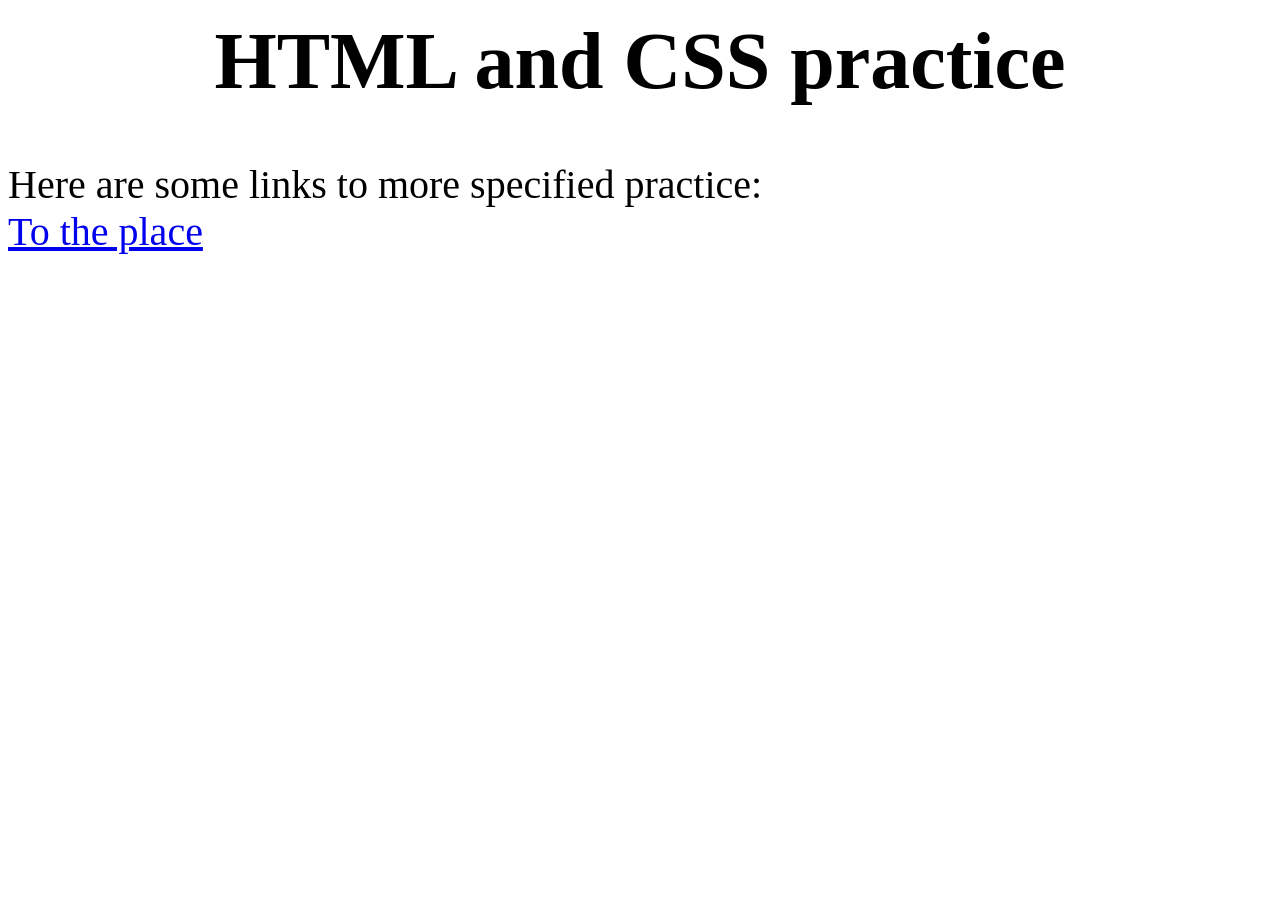
==== index.html @ 490241f2 "HTML Intro Added HTML and CSS files Updated README.md" ====
<!--DOCTYPE indicates that we are using the latest
version of HTML, and also ensures no-qurks mode rendering
    Basically no-quirks mode ensures rendering follows
    proper specification of the CSS langauge-->
 <!DOCTYPE html>
 <!--HTML is the root element of the language,
    think of root like the "Object" class in Java
    every subclass inherits from Object similar to
    how every element inherits from html-->
<html lang="en">
    <!--head includes any metadata information-->
    <head>
        <!-- use UTF-8 encoding,
        we will work more with meta later-->
        <meta charset="UTF-8">
        <!--title is showcased as the title of the document-->
        <title>Web Practice</title>
        <!-- specifices relationship between our stylesheet
         and this document-->
        <link href="index_style.css" rel="stylesheet">
        
    </head>
    <body>
        <h1>HTML and CSS practice</h1>
        <p>
            Here are some links to more specified practice: <br>
            <a href="html_values.html">To the place</a>
        </p>

    </body>
</html>
---- index_style.css ----
h1
{
    font-size: 5rem;
    text-align: center;
    margin-top: 1rem;
}

p
{
    font-size: 2.5rem;
}
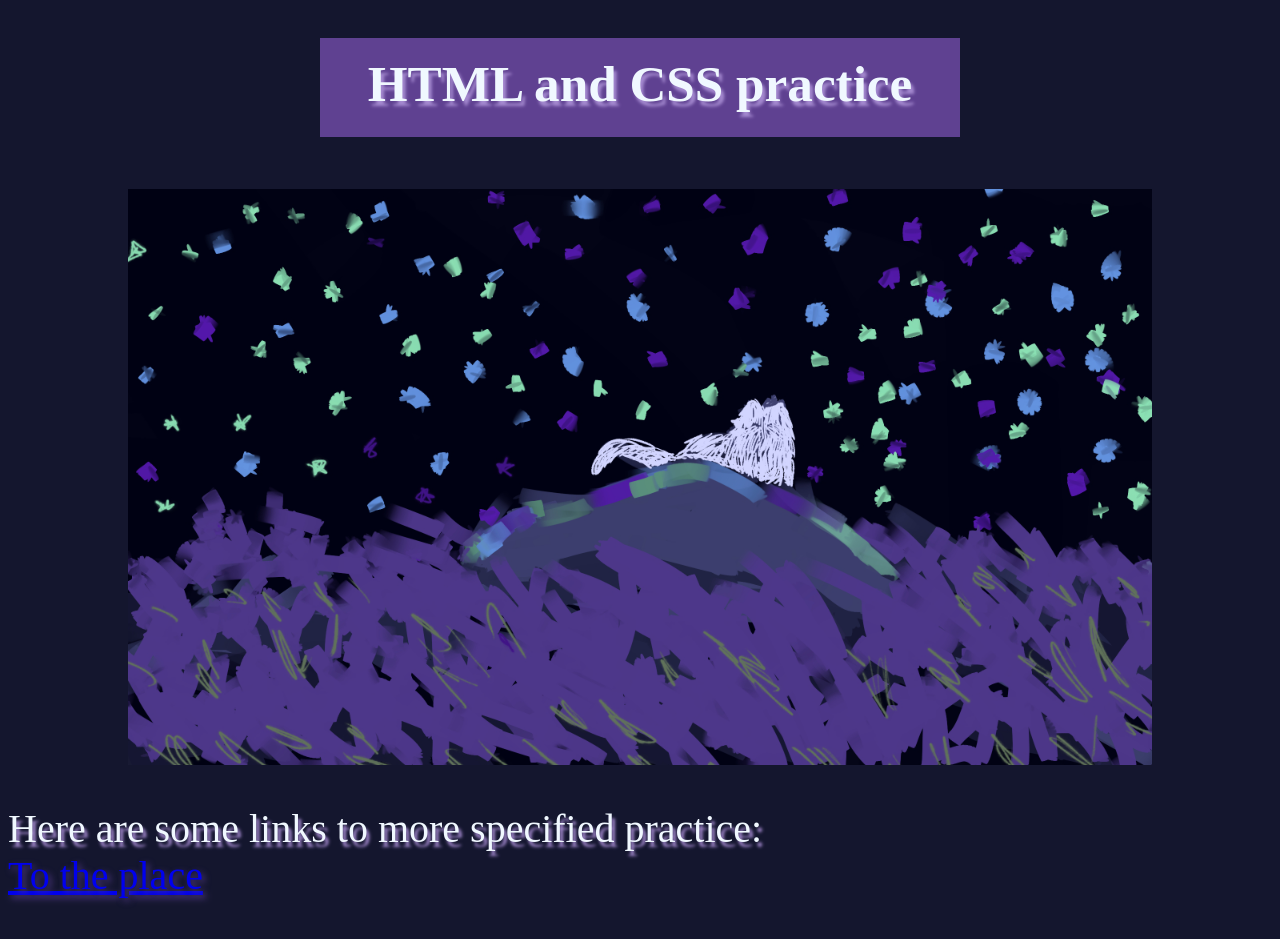
==== commit ce01f043: "Index CSS Styling A lot of the index CSS page was styled. Image added." ====
--- a/index.html
+++ b/index.html
@@ -21,7 +21,14 @@
         
     </head>
     <body>
-        <h1>HTML and CSS practice</h1>
+
+        <div class="header_title">
+            <h1 class="header_text">HTML and CSS practice</h1>
+        </div>
+
+        <img src="./images/her.jpg" class="header_image">
+        
+        <!--Note: It might be good to create a div here-->
         <p>
             Here are some links to more specified practice: <br>
             <a href="html_values.html">To the place</a>
--- a/index_style.css
+++ b/index_style.css
@@ -1,11 +1,59 @@
-h1
+/*
+    This is the style code for our index page
+*/
+
+/*
+    Note 1:
+    For now our sizes will scale with viewport and rem
+    later on we will implement the calc and/or clamp
+*/
+
+body
 {
-    font-size: 5rem;
-    text-align: center;
-    margin-top: 1rem;
+    background-color: rgb(20, 22, 46);
+    color: aliceblue;
+    text-shadow: .2rem .3rem .2rem rgb(165, 138, 208);
 }
 
+a
+{
+    text-shadow: .2rem .2rem .4rem rgb(78, 55, 128);
+}
+/*
+    Hyperlinks have a hover state.
+    When we hover over a link we make it a mint green color.
+*/
+a:hover
+{
+    color: rgb(164, 231, 164);
+}
 p
 {
     font-size: 2.5rem;
+}
+
+.header_title
+{
+    display: block;
+    background-color: rgb(95, 65, 145);
+    margin: 3vw auto 4vw auto;
+    width: 50vw;
+    
+}
+.header_text
+{
+    display: block;
+    font-size: 4vw;
+    padding-top: 1rem;
+    padding-bottom: 1.5rem;
+    text-align: center;
+
+}
+
+.header_image
+{
+    display: block;
+    width: 80vw;
+    height: auto;
+    margin: auto;
 }
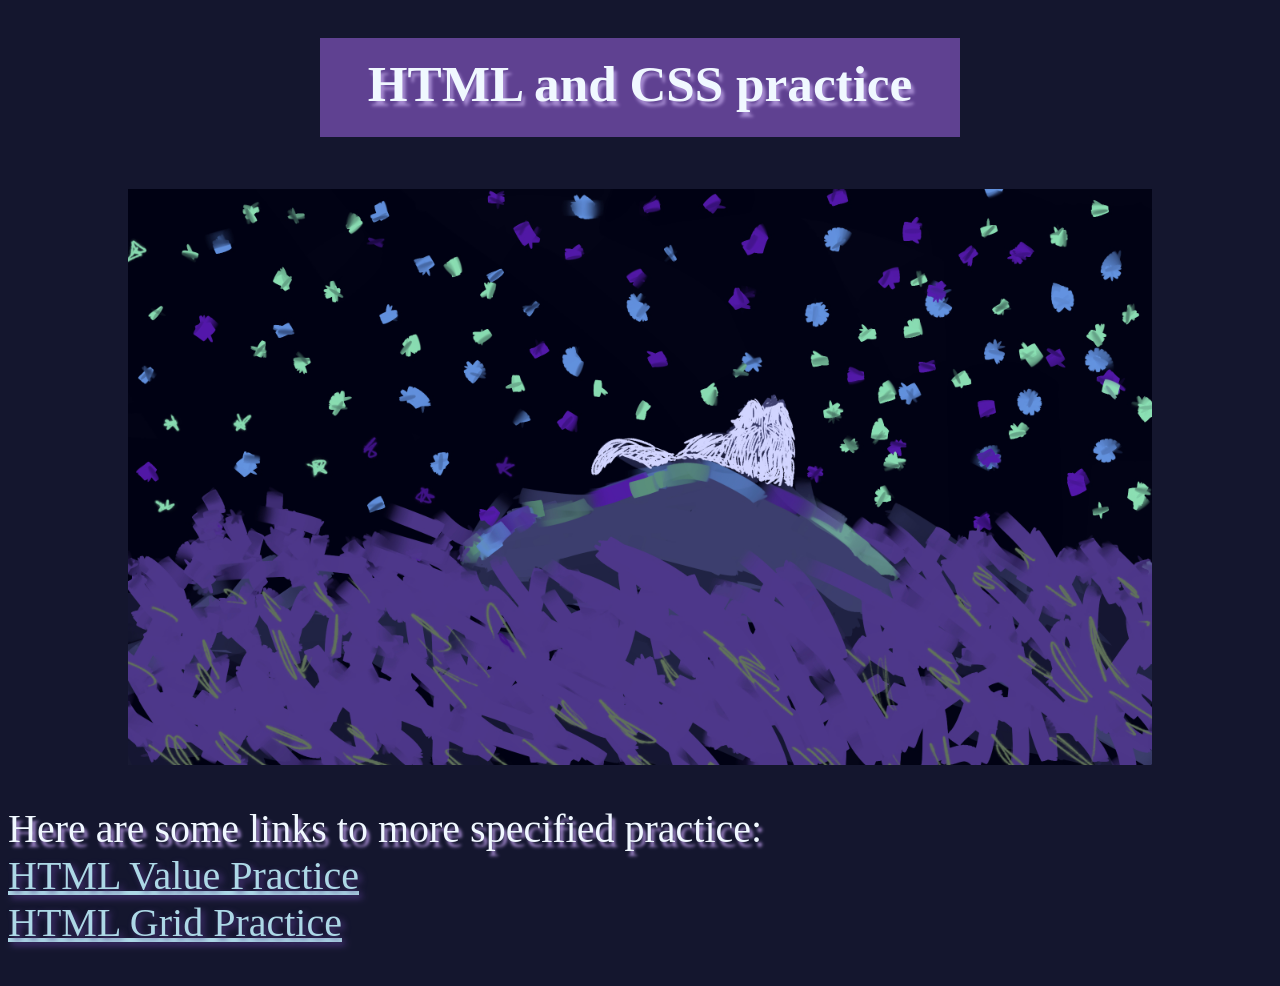
==== commit 919d038c: "Created Grid Practice, HTML Template Created Grid Practice along with style sheets. Created a simple" ====
--- a/index.html
+++ b/index.html
@@ -31,7 +31,8 @@
         <!--Note: It might be good to create a div here-->
         <p>
             Here are some links to more specified practice: <br>
-            <a href="html_values.html">To the place</a>
+            <a href="html_values.html">HTML Value Practice</a> <br>
+            <a href="grid_practice.html">HTML Grid Practice</a>
         </p>
 
     </body>
--- a/index_style.css
+++ b/index_style.css
@@ -17,15 +17,19 @@
 
 a
 {
-    text-shadow: .2rem .2rem .4rem rgb(78, 55, 128);
-}
+    text-shadow: .2rem .2rem .4rem rgb(78, 55, 128);}
 /*
     Hyperlinks have a hover state.
     When we hover over a link we make it a mint green color.
+    Unvisted links would be lightblue.
 */
 a:hover
 {
     color: rgb(164, 231, 164);
+}
+a:link
+{
+    color: lightblue;
 }
 p
 {
